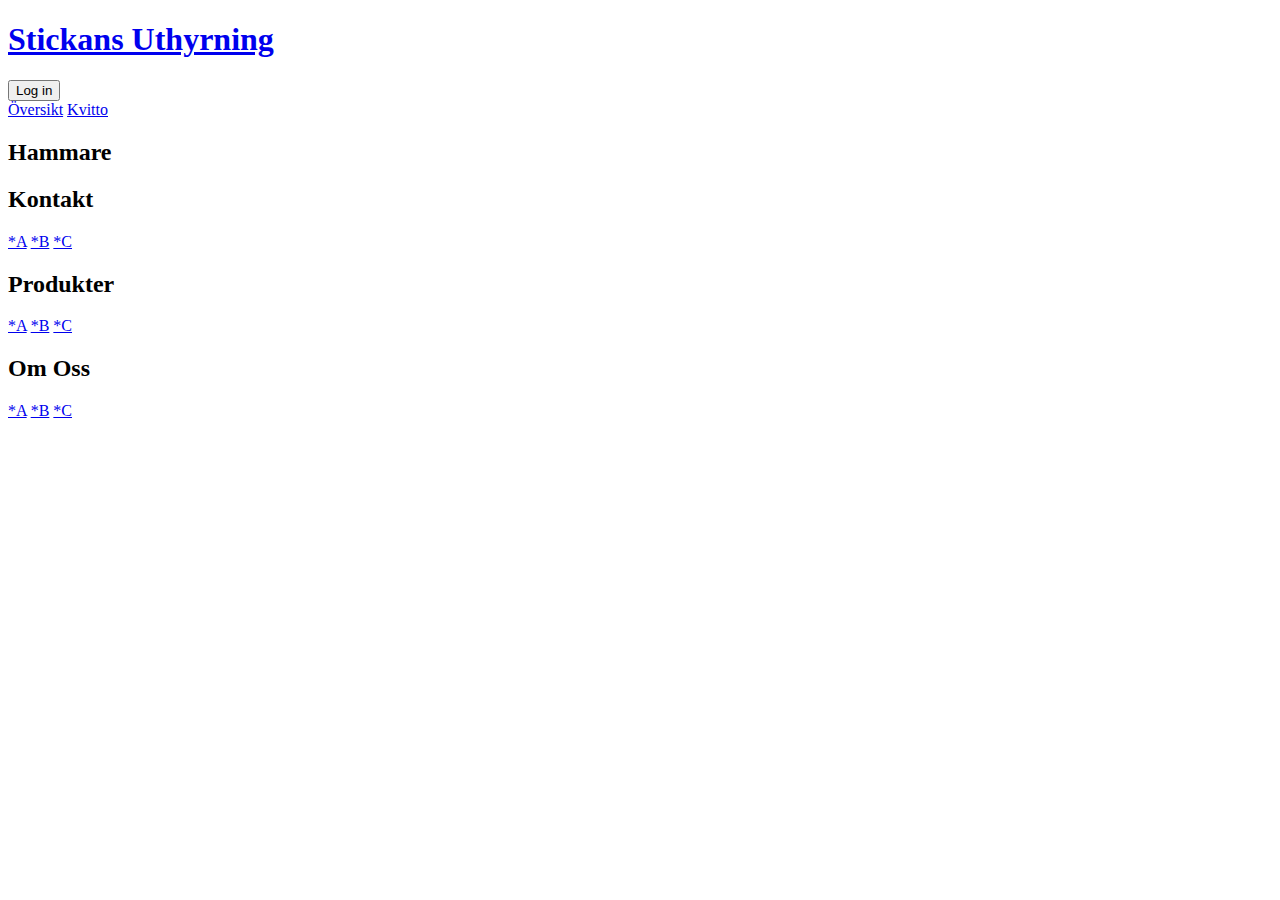
==== hammare.html @ 20517780 "added code" ====
<!DOCTYPE html>
<html lang="en">
<head>
    <meta charset="UTF-8">
    <meta name="viewport" content="width=device-width, initial-scale=1.0">
    <title>Hammare - Stickans Uthyrning</title>
    <link rel="preconnect" href="https://fonts.googleapis.com">
    <link rel="preconnect" href="https://fonts.gstatic.com" crossorigin>
    <link href="https://fonts.googleapis.com/css2?family=ABeeZee:ital@0;1&display=swap" rel="stylesheet">
    <link rel="stylesheet" href="styles.css">
</head>
<body>
    <header class="header">
        <!-- Wrap the h1 tag with an a tag linking to index.html -->
        <a href="index.html" class="header-logo">
            <h1>Stickans Uthyrning</h1>
        </a>
        <nav class="main-nav">
            <button>Log in</button>
        </nav>
    </header>
    
    <div class="container">
        <aside class="sidebar">

            <a href="#">Översikt</a>
            <a href="#">Kvitto</a>
        </aside>
    

    <main class="main-content">
        <h2>Hammare</h2>
        <!-- Content specific to the Hammare product -->
    </main>

    <footer class="footer">
        <div class="footer-section">
            <h2>Kontakt</h2>
            <a href="#">*A</a>
            <a href="#">*B</a>
            <a href="#">*C</a>
        </div>
        <div class="footer-section">
            <h2>Produkter</h2>
            <a href="#">*A</a>
            <a href="#">*B</a>
            <a href="#">*C</a>
        </div>
        <div class="footer-section">
            <h2>Om Oss</h2>
            <a href="#">*A</a>
            <a href="#">*B</a>
            <a href="#">*C</a>
        </div>
    </footer>

    <!-- Footer same as in previous examples -->
</body>
</html>
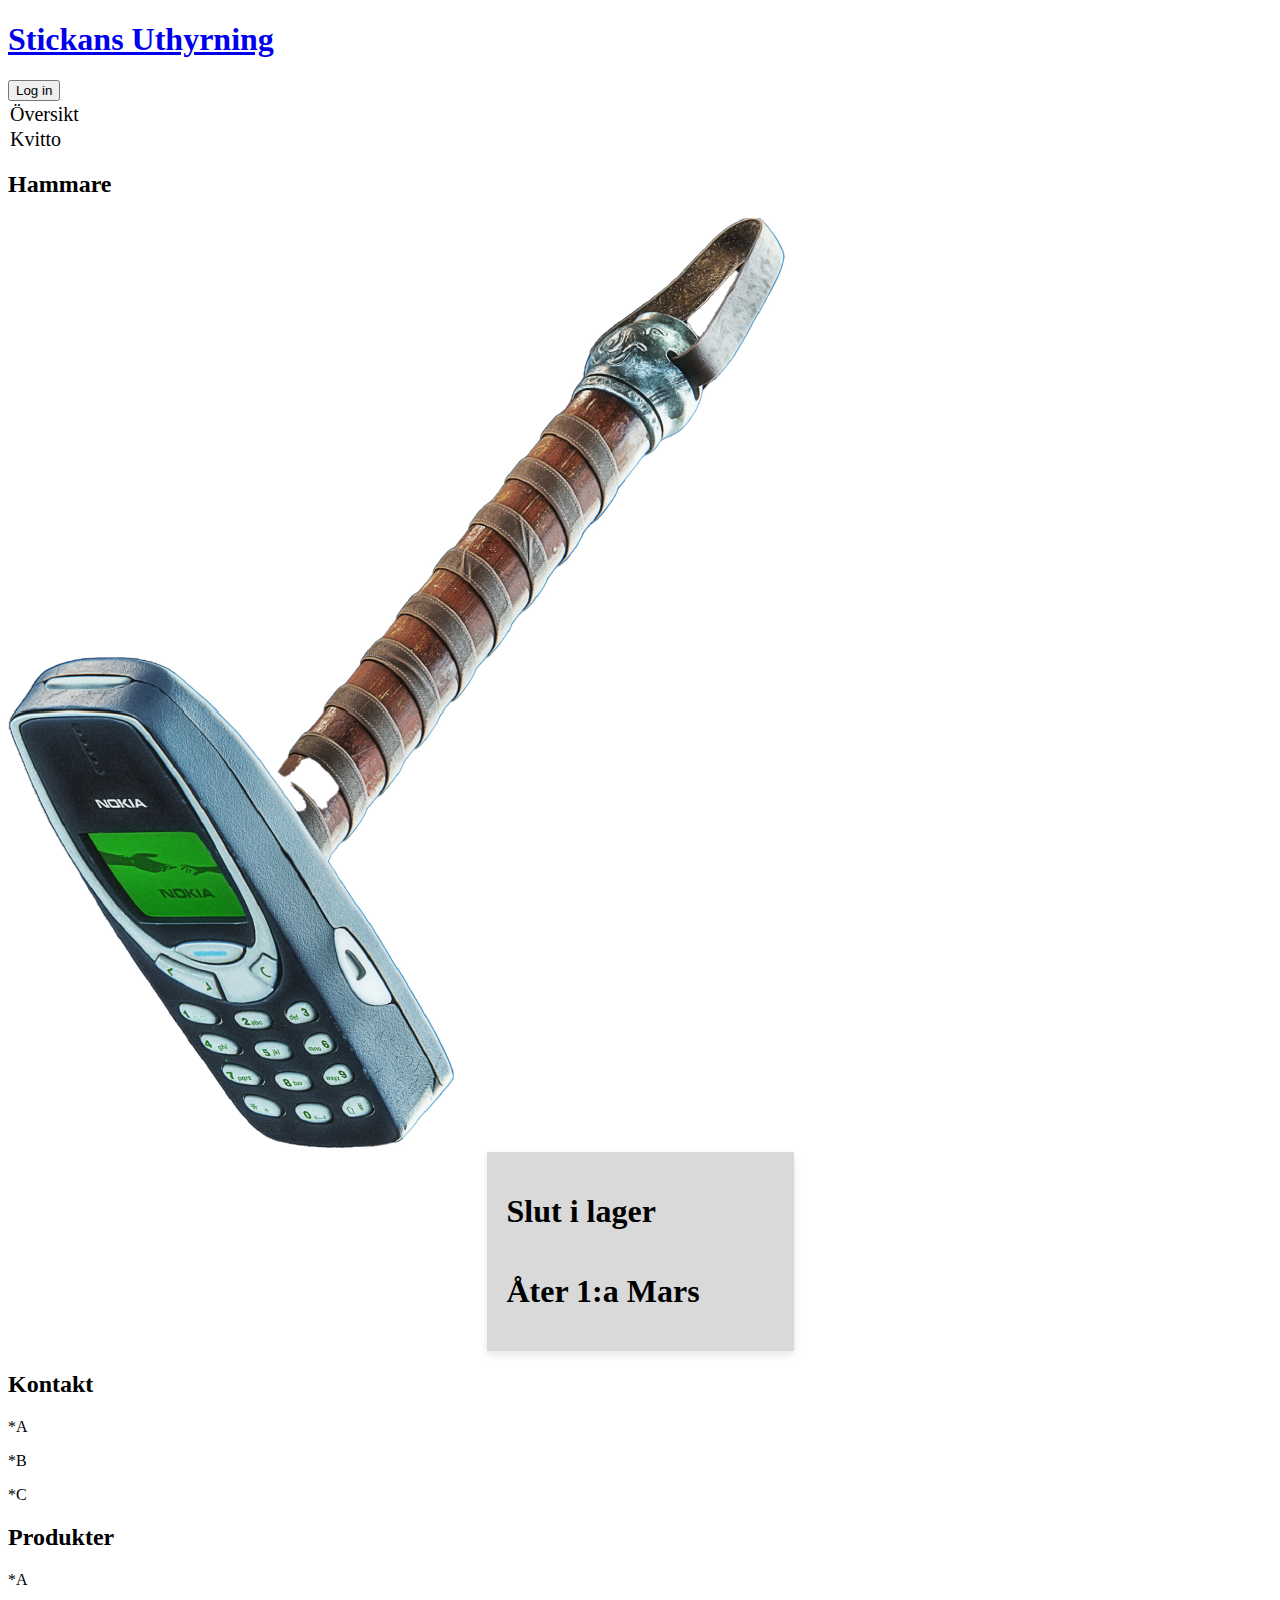
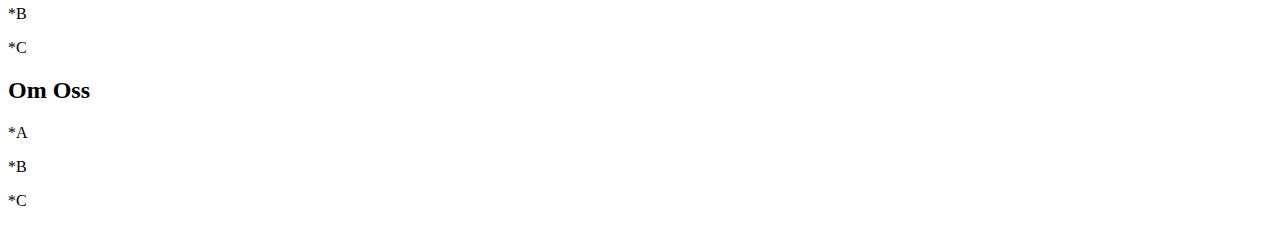
==== commit 79eb66d7: "update" ====
--- a/hammare.html
+++ b/hammare.html
@@ -3,15 +3,15 @@
 <head>
     <meta charset="UTF-8">
     <meta name="viewport" content="width=device-width, initial-scale=1.0">
-    <title>Hammare - Stickans Uthyrning</title>
+    <title>Skruvmejsel - Stickans Uthyrning</title>
     <link rel="preconnect" href="https://fonts.googleapis.com">
     <link rel="preconnect" href="https://fonts.gstatic.com" crossorigin>
     <link href="https://fonts.googleapis.com/css2?family=ABeeZee:ital@0;1&display=swap" rel="stylesheet">
     <link rel="stylesheet" href="styles.css">
+    <link rel="stylesheet" href="./Component/component.css">
 </head>
 <body>
     <header class="header">
-        <!-- Wrap the h1 tag with an a tag linking to index.html -->
         <a href="index.html" class="header-logo">
             <h1>Stickans Uthyrning</h1>
         </a>
@@ -19,41 +19,42 @@
             <button>Log in</button>
         </nav>
     </header>
-    
-    <div class="container">
-        <aside class="sidebar">
+    <div class="sidebar">
+        <a href="oversikt.html">Översikt</a>
+        <a href="kvitto.html">Kvitto</a>
+    </div>
 
-            <a href="#">Översikt</a>
-            <a href="#">Kvitto</a>
-        </aside>
-    
+    <div class="container-screw">
 
     <main class="main-content">
-        <h2>Hammare</h2>
-        <!-- Content specific to the Hammare product -->
+        <h2 class="screw-text">Hammare</h2>
+        <img src="hammare.png" alt="Hammare" class="product-image">
+
+        <div class="booking lagerstatusbox">
+            <h1 class="slut">Slut i lager</h1>
+            <h1 class="lager"> Åter 1:a Mars</h1>
+        </div>
     </main>
-
+    </div>
     <footer class="footer">
         <div class="footer-section">
             <h2>Kontakt</h2>
-            <a href="#">*A</a>
-            <a href="#">*B</a>
-            <a href="#">*C</a>
+            <p>*A</p>
+            <p>*B</p>
+            <p>*C</p>
         </div>
         <div class="footer-section">
             <h2>Produkter</h2>
-            <a href="#">*A</a>
-            <a href="#">*B</a>
-            <a href="#">*C</a>
+            <p>*A</p>
+            <p>*B</p>
+            <p>*C</p>
         </div>
         <div class="footer-section">
             <h2>Om Oss</h2>
-            <a href="#">*A</a>
-            <a href="#">*B</a>
-            <a href="#">*C</a>
+            <p>*A</p>
+            <p>*B</p>
+            <p>*C</p>
         </div>
     </footer>
-
-    <!-- Footer same as in previous examples -->
 </body>
 </html>
--- a/Component/component.css
+++ b/Component/component.css
@@ -0,0 +1,36 @@
+.booking {
+    display: flex;
+    flex-direction: column;
+    align-items: flex-start; /* Align items to the start of the flex container */
+    background-color: #d9d9d9; /* This line sets the background color */
+    padding: 20px;
+    width: 267px;
+    height: auto; /* Changed to auto to accommodate content */
+    margin: auto;
+    box-shadow: 0 4px 8px rgba(0, 0, 0, 0.1);
+}
+
+
+.booking button {
+    display: flex;
+    width: 100%; /* Full width of the parent container */
+    padding: 10px;
+    border: none;
+    background-color: #d9d9d9;
+    color: #0D9F00;
+    cursor: pointer;
+    align-items: center;
+    justify-content: center;
+}
+
+
+.sidebar a {
+    grid-row: 5;
+    grid-column: 1;
+    display: flex;
+    color: #000;
+    flex-direction: column;
+    text-decoration: none;
+    margin: 2px 2px ;
+    font-size: 20px;
+}